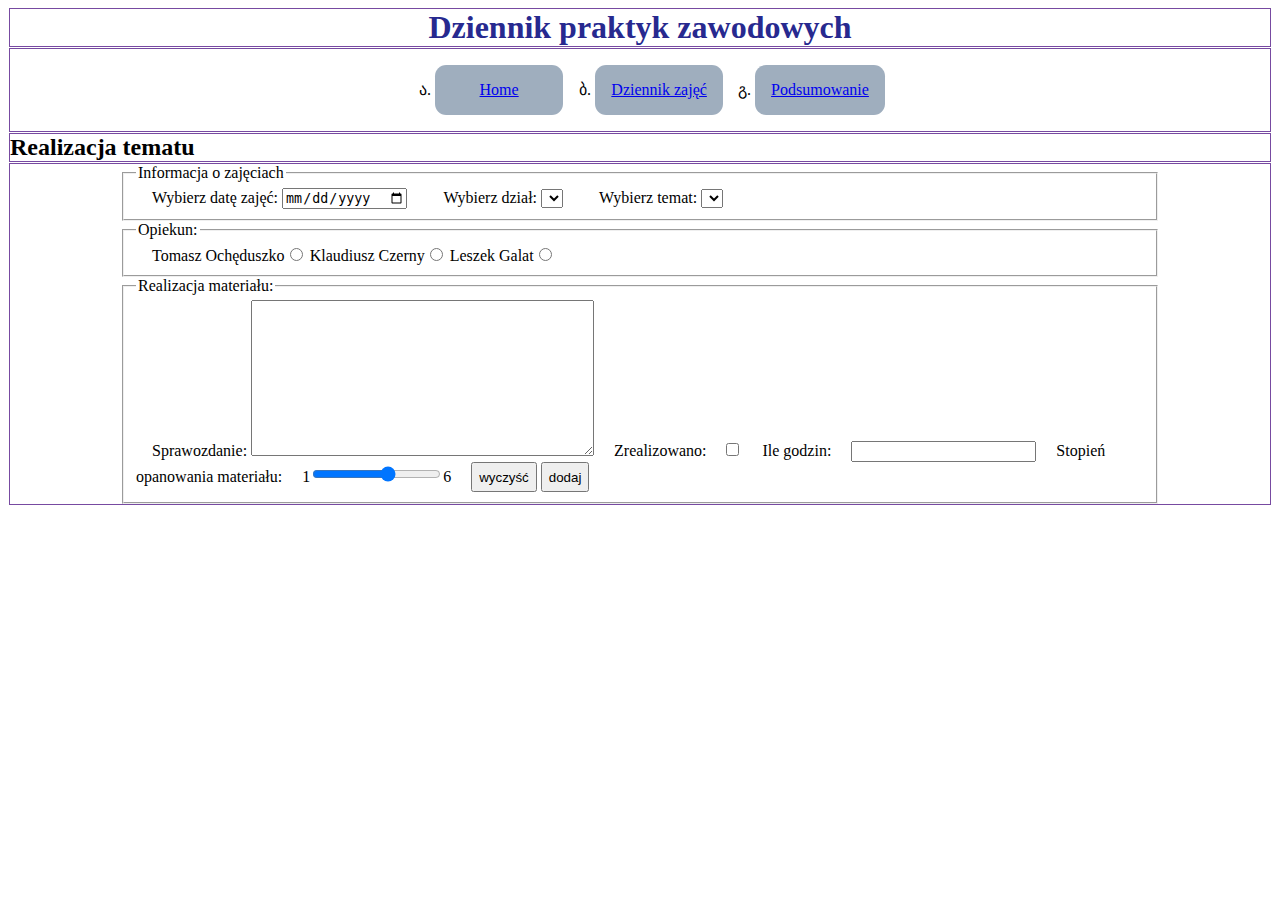
==== dziennik.html @ 5adfe393 "Add files via upload" ====
<!DOCTYPE html>
<html lang="en">
<head>
    <meta charset="UTF-8">
    <link rel="stylesheet" href="cos.css">
    <title>Document</title>
</head>
<body>
    <h1>Dziennik praktyk zawodowych</h1>
    <nav>
        <ul>
            <li><a href="index.html">Home</a></li>
            <li><a href="dziennik.html">Dziennik zajęć</a></li>
           <li><a href="podsum.html">Podsumowanie</a></li> 
        </ul>
    </nav>
    <h2>Realizacja tematu</h2>
    <form>
        <fieldset>
            <legend>Informacja o zajęciach</legend>
            <label for="date">Wybierz datę zajęć: <input type="date" id="date" name="data"></label>
            <label for="dzial">Wybierz dział: <select name="dzial" id="dzial"></select></label>

        <label for="temat">Wybierz temat: <select name="temat" id="temat"></select></label>
        </fieldset>

        <fieldset>
            <legend>Opiekun: </legend>
            <label for="opiekun">
                Tomasz Ochęduszko<input type="radio" id="Tomasz Ochęduszko" name="opiekun">
                Klaudiusz Czerny<input type="radio" id="Klaudiusz Czerny" name="opiekun">
                Leszek Galat<input type="radio" id="Leszek Galat" name="opiekun">
            </label>
            
        </fieldset>
        <fieldset>
            <legend>Realizacja materiału: </legend>
            <label for="sprawozd">
                Sprawozdanie: <textarea name="sprawozd" id="sprawozd" cols="40" rows="10"></textarea></label>
                Zrealizowano:<label for="rel"><input type="checkbox" name="rel" id="rel"></label>
                Ile godzin: <label for="hour"><input type="text" id="hour" name="hour"></label>
                Stopień opanowania materiału: <label for="zakres">1<input type="range" step=1 min=1 max=6 name="zakres" id="zakres">6</label>
                <input type="reset" value="wyczyść" style="height: 30px;">
                <input type="submit" value="dodaj"style="height: 30px;">
            </fieldset>
        
    </form>
    
</body>
</html>
---- cos.css ----
h1{
   
   text-align: center;
   color: rgb(39, 41, 143);
}
ul{
    display: flex;
    
    list-style:georgian;
    flex-wrap: wrap;
   margin: 0;
   justify-content: center;

}
li{
    margin: 1rem;
    flex-basis:8rem;
}
    a{
        display: block;
        padding: 1rem;
        background-color:rgb(159, 174, 190);
        text-align: center;
        border-radius: .7rem;
        
        
    }
    a:hover{
        color: blueviolet;
        background-color: rgb(196, 222, 255);
    }

    form{

        display: flex;
        flex-wrap: wrap;
        justify-content: space-evenly;
        text-align: center;
        margin: 1rem;

    }
    label{
        flex-basis: 35%;
      padding: 1rem;
    }

    fieldset{
        width: 80%;
        text-align: left;
        
    }
    .przy{
       
       width: 20%;
       text-align: center;

    }
    footer{
        width: 100%;
        text-align: center;
    }
    body>*{
        border: 1px solid rgba(85, 29, 138, 0.801) ;
        margin: 1px;
    }
    .klasa1
    {
        display: none;
    }
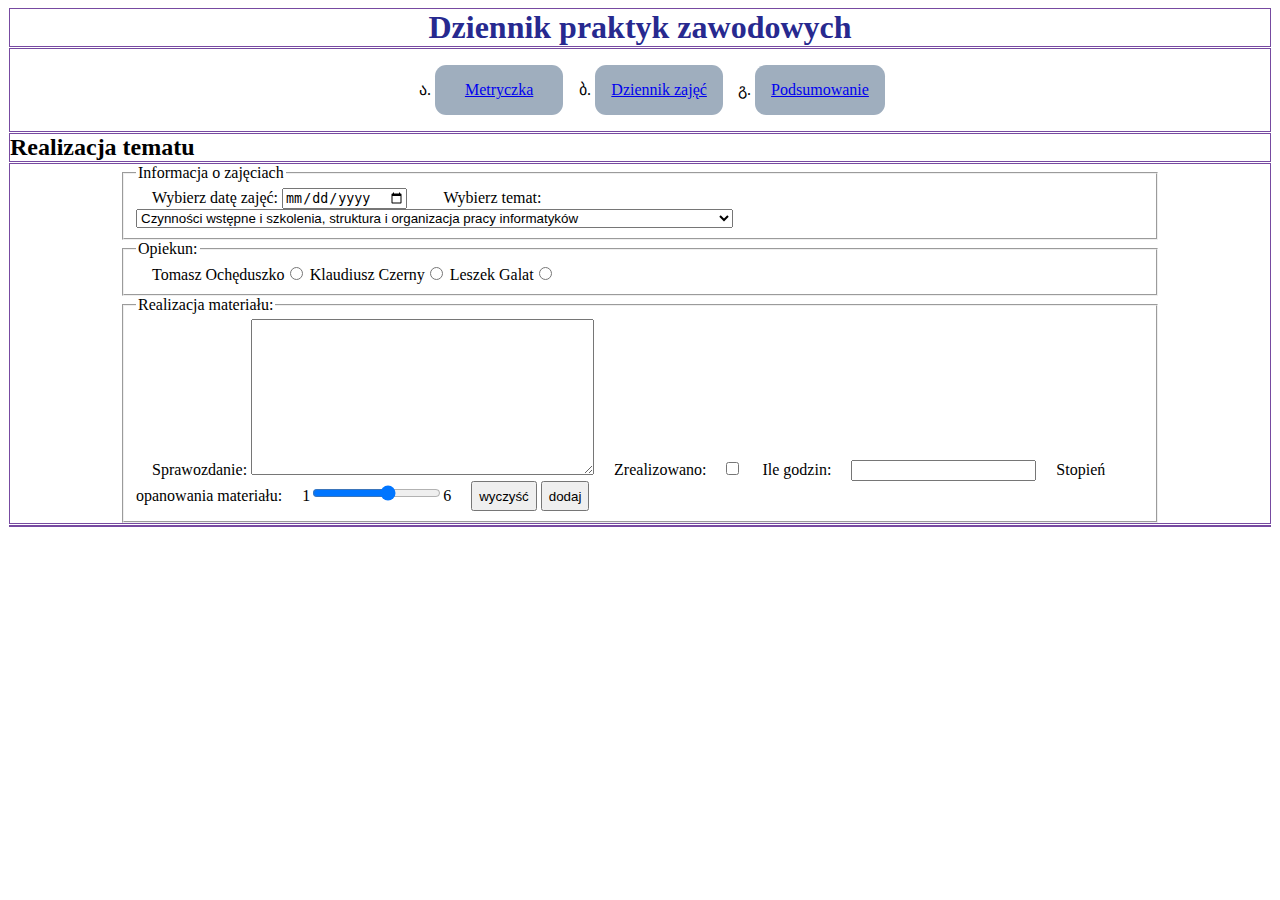
==== commit 1ca1b847: "dodanie main2js" ====
--- a/dziennik.html
+++ b/dziennik.html
@@ -1,50 +1,85 @@
 <!DOCTYPE html>
 <html lang="en">
-<head>
-    <meta charset="UTF-8">
-    <link rel="stylesheet" href="cos.css">
+  <head>
+    <meta charset="UTF-8" />
+    <link rel="stylesheet" href="cos.css" />
     <title>Document</title>
-</head>
-<body>
+  </head>
+  <body>
     <h1>Dziennik praktyk zawodowych</h1>
     <nav>
-        <ul>
-            <li><a href="index.html">Home</a></li>
-            <li><a href="dziennik.html">Dziennik zajęć</a></li>
-           <li><a href="podsum.html">Podsumowanie</a></li> 
-        </ul>
+      <ul>
+        <li><a href="index.html">Metryczka</a></li>
+        <li><a href="dziennik.html">Dziennik zajęć</a></li>
+        <li><a href="podsum.html">Podsumowanie</a></li>
+      </ul>
     </nav>
     <h2>Realizacja tematu</h2>
     <form>
-        <fieldset>
-            <legend>Informacja o zajęciach</legend>
-            <label for="date">Wybierz datę zajęć: <input type="date" id="date" name="data"></label>
-            <label for="dzial">Wybierz dział: <select name="dzial" id="dzial"></select></label>
+      <fieldset>
+        <legend>Informacja o zajęciach</legend>
+        <label for="date"
+          >Wybierz datę zajęć: <input type="date" id="date" name="data"
+        /></label>
 
-        <label for="temat">Wybierz temat: <select name="temat" id="temat"></select></label>
-        </fieldset>
+        <label for="temat"
+          >Wybierz temat:
+          <select name="temat" id="temat"></select
+        ></label>
+      </fieldset>
 
-        <fieldset>
-            <legend>Opiekun: </legend>
-            <label for="opiekun">
-                Tomasz Ochęduszko<input type="radio" id="Tomasz Ochęduszko" name="opiekun">
-                Klaudiusz Czerny<input type="radio" id="Klaudiusz Czerny" name="opiekun">
-                Leszek Galat<input type="radio" id="Leszek Galat" name="opiekun">
-            </label>
-            
-        </fieldset>
-        <fieldset>
-            <legend>Realizacja materiału: </legend>
-            <label for="sprawozd">
-                Sprawozdanie: <textarea name="sprawozd" id="sprawozd" cols="40" rows="10"></textarea></label>
-                Zrealizowano:<label for="rel"><input type="checkbox" name="rel" id="rel"></label>
-                Ile godzin: <label for="hour"><input type="text" id="hour" name="hour"></label>
-                Stopień opanowania materiału: <label for="zakres">1<input type="range" step=1 min=1 max=6 name="zakres" id="zakres">6</label>
-                <input type="reset" value="wyczyść" style="height: 30px;">
-                <input type="submit" value="dodaj"style="height: 30px;">
-            </fieldset>
-        
+      <fieldset>
+        <legend>Opiekun:</legend>
+        <label for="opiekun">
+          Tomasz Ochęduszko<input
+            type="radio"
+            id="Tomasz Ochęduszko"
+            name="opiekun"
+          />
+          Klaudiusz Czerny<input
+            type="radio"
+            id="Klaudiusz Czerny"
+            name="opiekun"
+          />
+          Leszek Galat<input type="radio" id="Leszek Galat" name="opiekun" />
+        </label>
+      </fieldset>
+      <fieldset>
+        <legend>Realizacja materiału:</legend>
+        <label for="sprawozd">
+          Sprawozdanie:
+          <textarea
+            name="sprawozd"
+            id="sprawozd"
+            cols="40"
+            rows="10"
+          ></textarea>
+        </label>
+        Zrealizowano:<label for="rel"
+          ><input type="checkbox" name="rel" id="rel"
+        /></label>
+        Ile godzin:
+        <label for="hour"><input type="text" id="hour" name="hour" /></label>
+        Stopień opanowania materiału:
+        <label for="zakres"
+          >1<input
+            type="range"
+            step="1"
+            min="1"
+            max="6"
+            name="zakres"
+            id="zakres"
+          />6</label
+        >
+        <input type="reset" value="wyczyść" style="height: 30px" />
+        <input type="submit" value="dodaj" style="height: 30px" />
+      </fieldset>
     </form>
-    
-</body>
-</html>+    <div class="container">
+
+    </div>
+
+    <script src="teachingProgram.js"></script>
+    <script src="main2.js" defer ></script>
+  </body>
+</html>
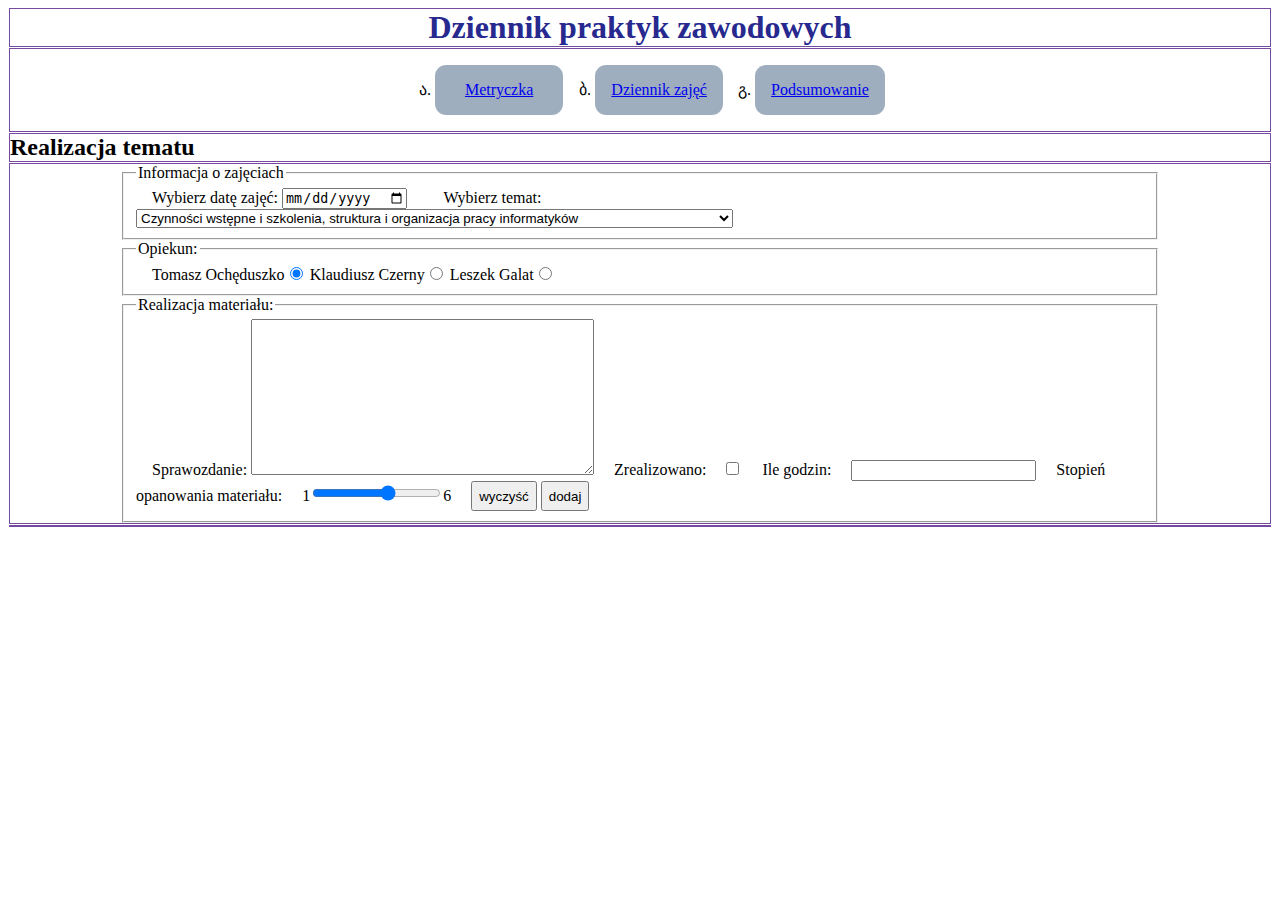
==== commit 5c27027f: "radiobox" ====
--- a/dziennik.html
+++ b/dziennik.html
@@ -35,6 +35,7 @@
             type="radio"
             id="Tomasz Ochęduszko"
             name="opiekun"
+            checked                      
           />
           Klaudiusz Czerny<input
             type="radio"
